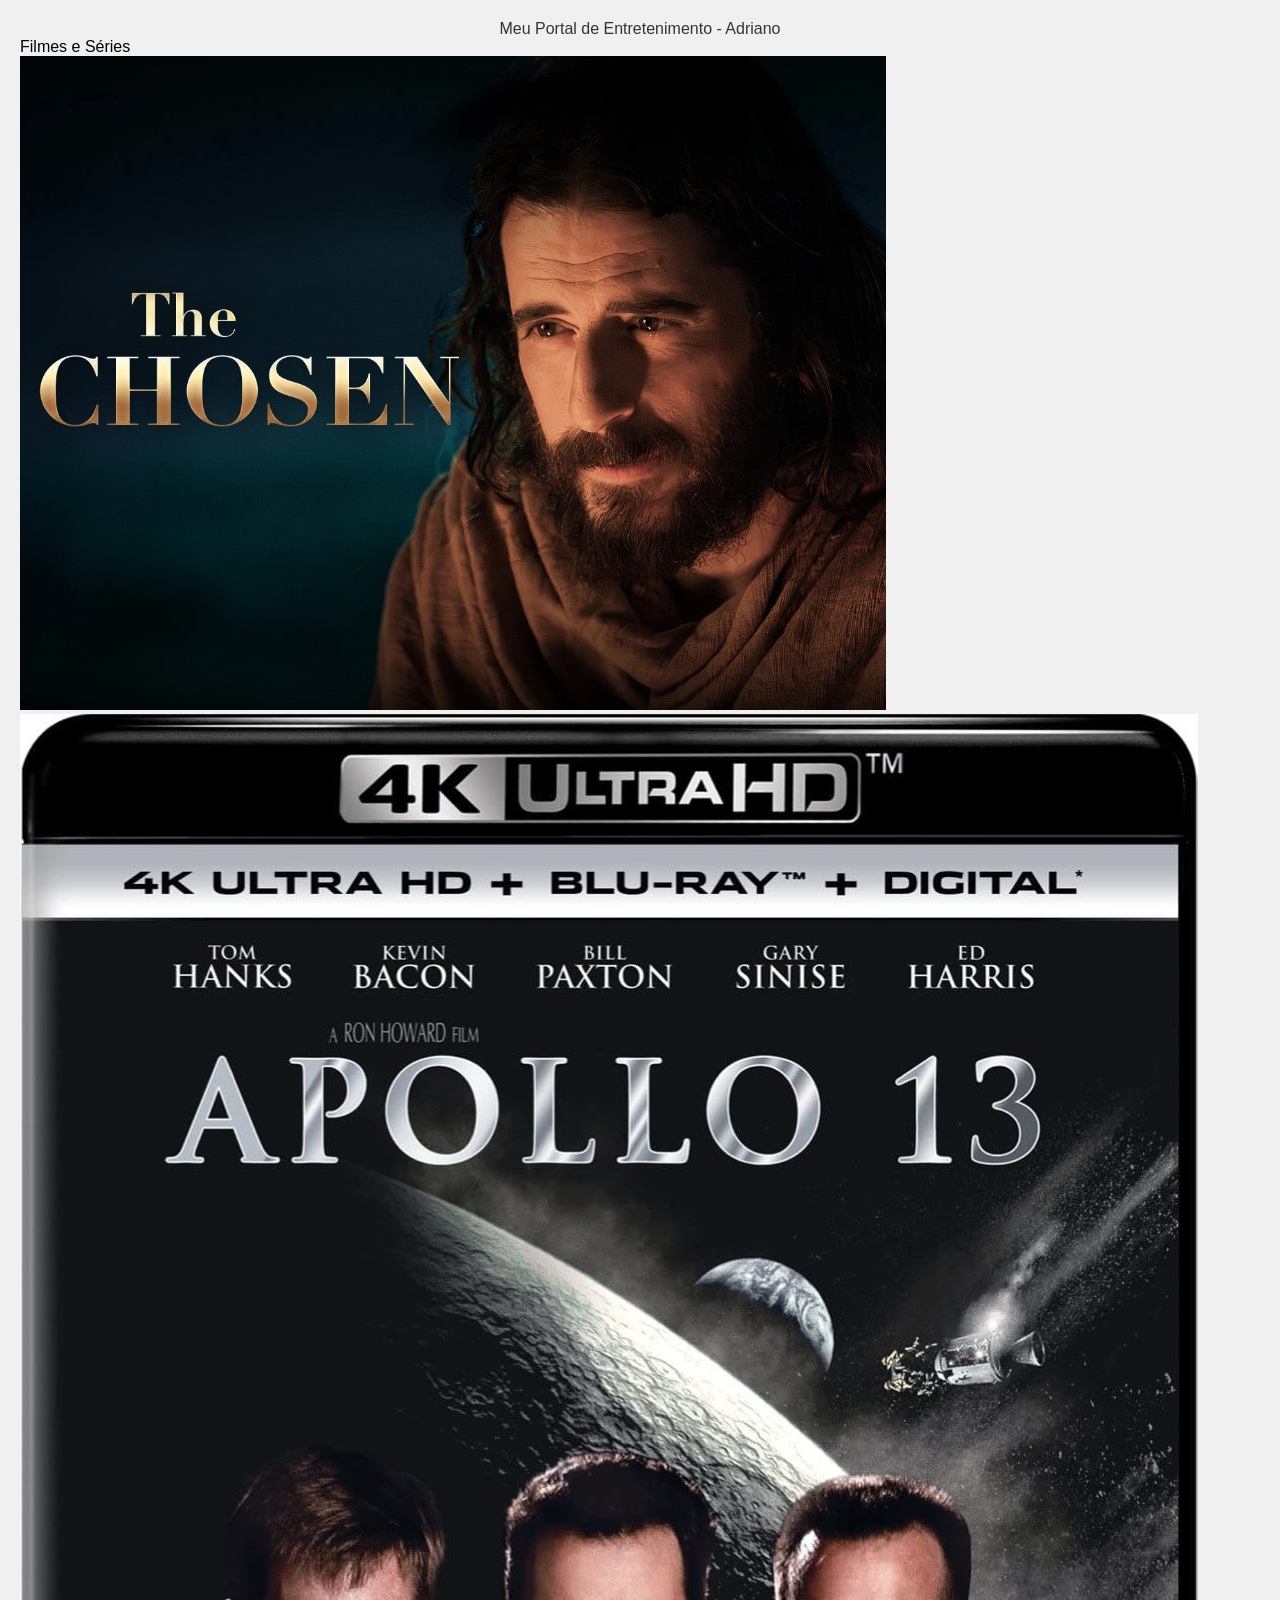
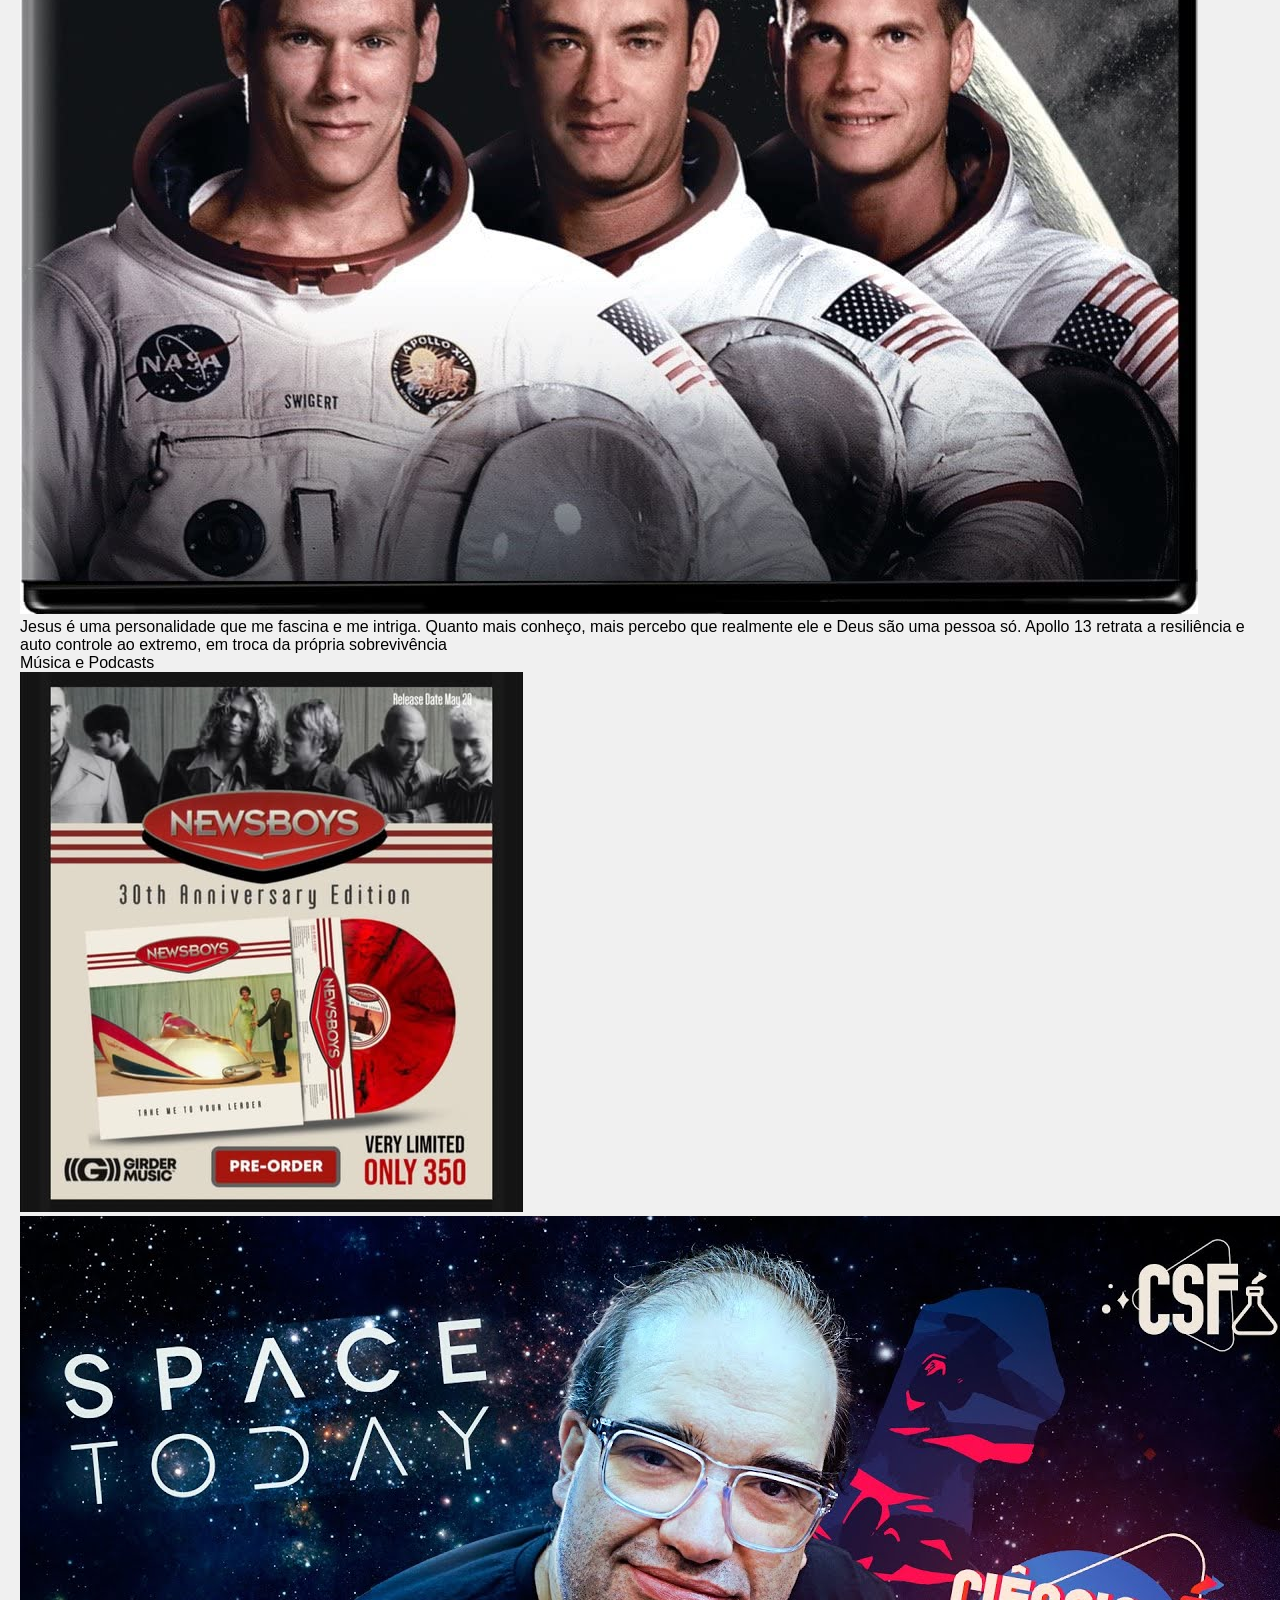
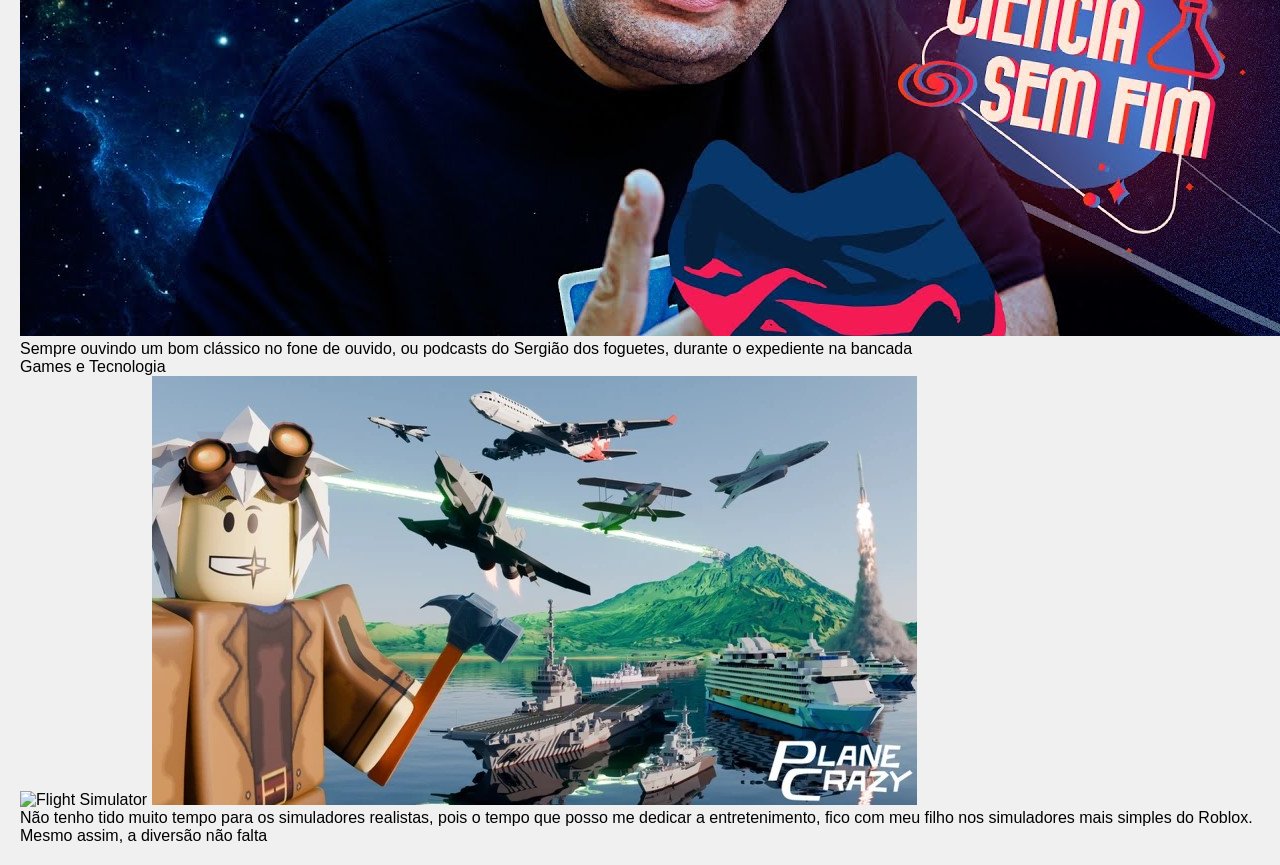
==== index.html @ e3a2c266 "ren index" ====
<!DOCTYPE html>
<html lang="pt-br">
<head>
    <meta charset="UTF-8">
    <title>Meu Portal de Entretenimento Digital</title>
    
    <link rel="stylesheet" href="reset.css">
    <link rel="stylesheet" href="estilo.css">

    <style>
        /* CSS INTERNO: Estilo rápido para o corpo */
        body {
            font-family: Arial, sans-serif;
            background-color: #f0f0f0;
            padding: 20px;
        }
    </style>
</head>
<body>

    <h1 style="text-align: center; color: #333;">Meu Portal de Entretenimento - Adriano</h1> <main id="container-principal">
        
        <section class="coluna" id="filmes">
            <h2>Filmes e Séries</h2>
            <img src="theChosen.jpg" alt="The Chosen" class="img-portal">
            <img src="Apollo13.jpg" alt="Apollo 13" class="img-portal">
            <p>Jesus é uma personalidade que me fascina e me intriga. Quanto mais conheço, mais percebo que realmente ele e Deus são uma pessoa só. Apollo 13 retrata a resiliência e auto controle ao extremo, em troca da própria sobrevivência</p>
        </section>

        <section class="coluna" id="musica">
            <h2>Música e Podcasts</h2>
            <img src="NewsBoysClassics.jpg" alt="NewsBoys Classics" class="img-portal">
            <img src="CienciaSemFim.jpg" alt="Ciência Sem Fim" class="img-portal">
            <p>Sempre ouvindo um bom clássico no fone de ouvido, ou podcasts do Sergião dos foguetes, durante o expediente na bancada</p>
        </section>

        <section class="coluna" id="games">
            <h2>Games e Tecnologia</h2>
            <img src="flightsim.jpg" alt="Flight Simulator" class="img-portal">
            <img src="Roblox.jpg" alt="Crazy Plane - Roblox" class="img-portal">
            <p>Não tenho tido muito tempo para os simuladores realistas, pois o tempo que posso me dedicar a entretenimento, fico com meu filho nos simuladores mais simples do Roblox. Mesmo assim, a diversão não falta</p>
        </section>

    </main>

</body>
</html>
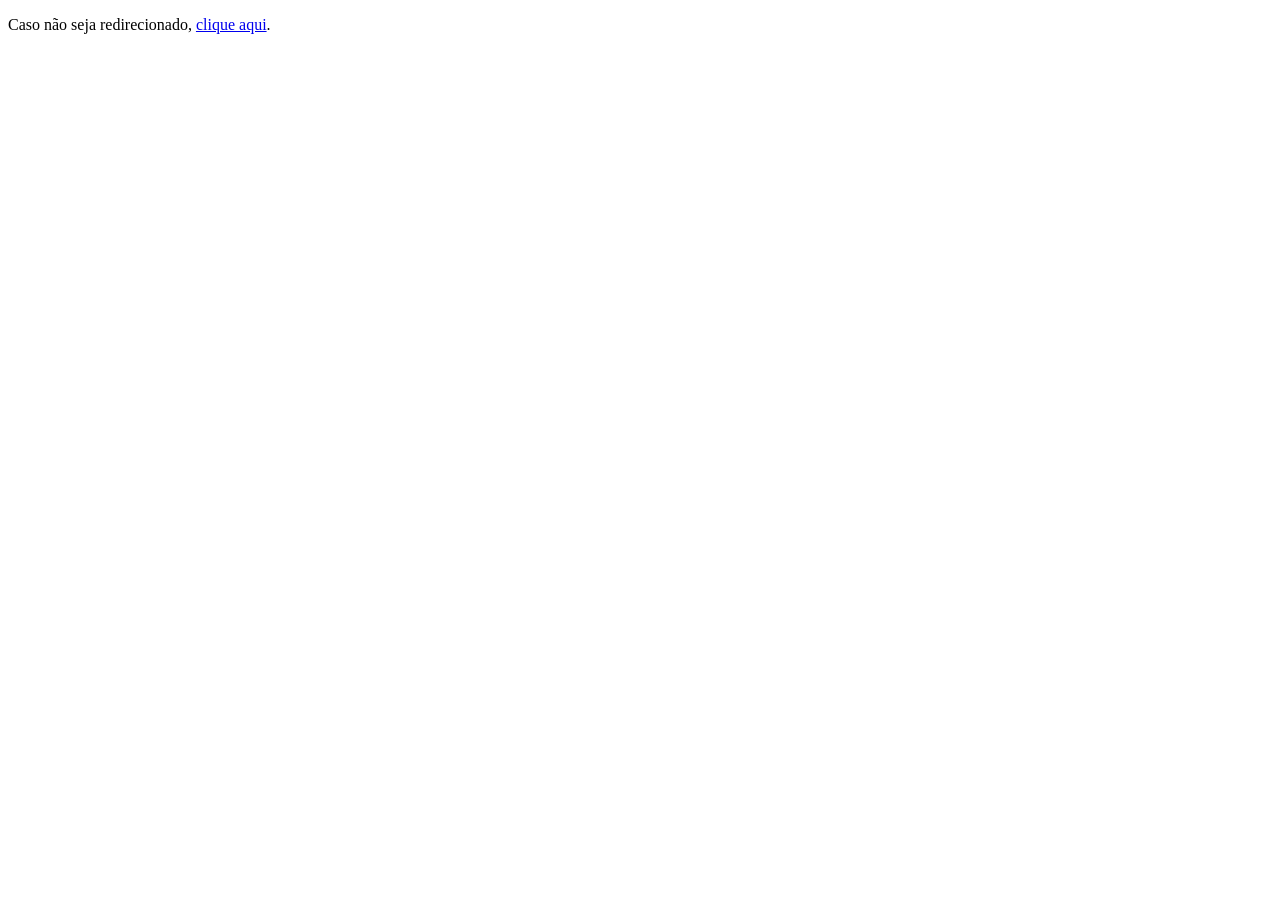
==== commit c23be105: "atualiz portal e redirect em inde" ====
--- a/index.html
+++ b/index.html
@@ -2,46 +2,10 @@
 <html lang="pt-br">
 <head>
     <meta charset="UTF-8">
-    <title>Meu Portal de Entretenimento Digital</title>
-    
-    <link rel="stylesheet" href="reset.css">
-    <link rel="stylesheet" href="estilo.css">
-
-    <style>
-        /* CSS INTERNO: Estilo rápido para o corpo */
-        body {
-            font-family: Arial, sans-serif;
-            background-color: #f0f0f0;
-            padding: 20px;
-        }
-    </style>
+    <meta http-serif="refresh" content="0; url=portal.html">
+    <title>Direcionando...</title>
 </head>
 <body>
-
-    <h1 style="text-align: center; color: #333;">Meu Portal de Entretenimento - Adriano</h1> <main id="container-principal">
-        
-        <section class="coluna" id="filmes">
-            <h2>Filmes e Séries</h2>
-            <img src="theChosen.jpg" alt="The Chosen" class="img-portal">
-            <img src="Apollo13.jpg" alt="Apollo 13" class="img-portal">
-            <p>Jesus é uma personalidade que me fascina e me intriga. Quanto mais conheço, mais percebo que realmente ele e Deus são uma pessoa só. Apollo 13 retrata a resiliência e auto controle ao extremo, em troca da própria sobrevivência</p>
-        </section>
-
-        <section class="coluna" id="musica">
-            <h2>Música e Podcasts</h2>
-            <img src="NewsBoysClassics.jpg" alt="NewsBoys Classics" class="img-portal">
-            <img src="CienciaSemFim.jpg" alt="Ciência Sem Fim" class="img-portal">
-            <p>Sempre ouvindo um bom clássico no fone de ouvido, ou podcasts do Sergião dos foguetes, durante o expediente na bancada</p>
-        </section>
-
-        <section class="coluna" id="games">
-            <h2>Games e Tecnologia</h2>
-            <img src="flightsim.jpg" alt="Flight Simulator" class="img-portal">
-            <img src="Roblox.jpg" alt="Crazy Plane - Roblox" class="img-portal">
-            <p>Não tenho tido muito tempo para os simuladores realistas, pois o tempo que posso me dedicar a entretenimento, fico com meu filho nos simuladores mais simples do Roblox. Mesmo assim, a diversão não falta</p>
-        </section>
-
-    </main>
-
+    <p>Caso não seja redirecionado, <a href="portal.html">clique aqui</a>.</p>
 </body>
 </html>
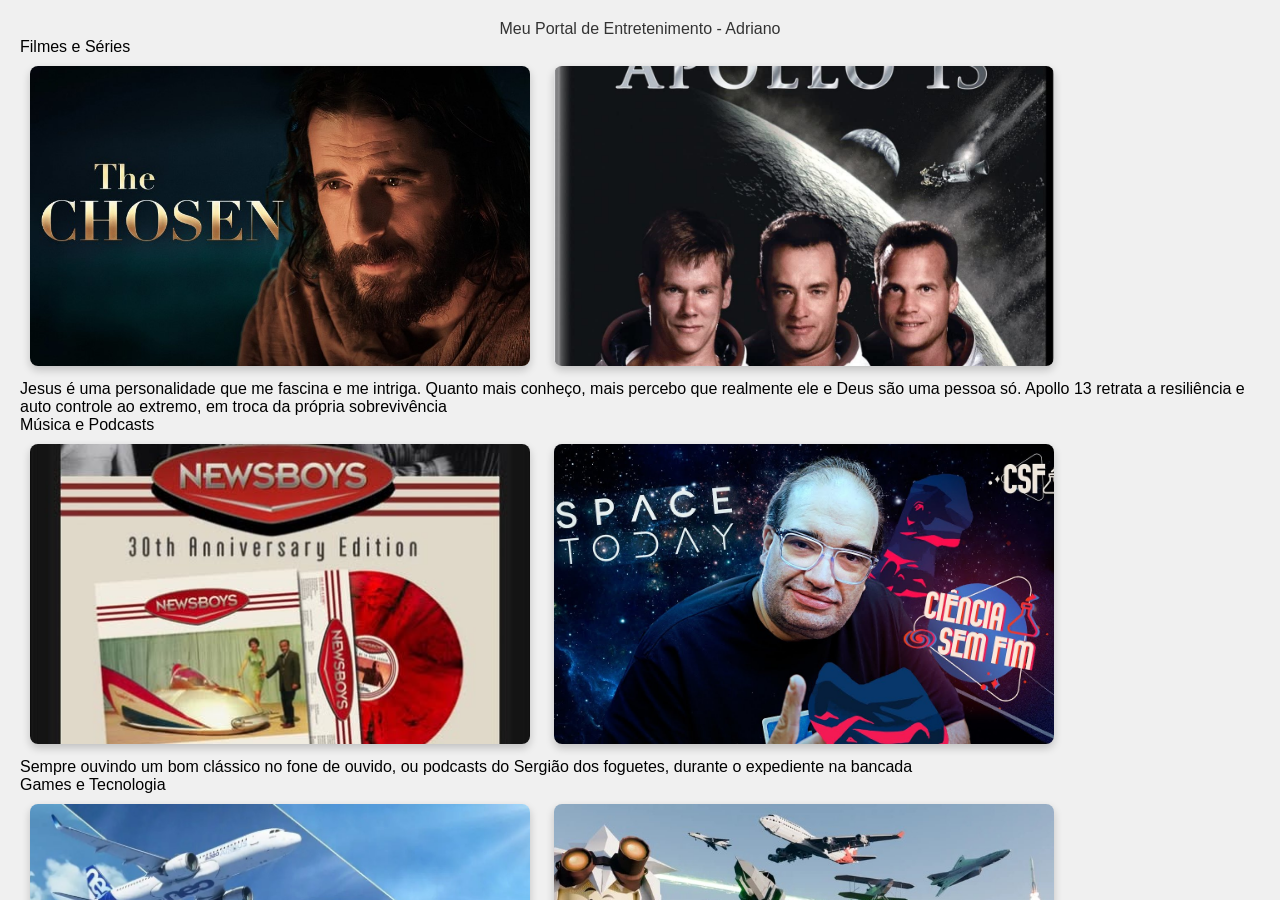
==== commit 9fc689a8: ""Implementando redirecionamento da index para o portal"" ====
--- a/index.html
+++ b/index.html
@@ -1,11 +1,10 @@
-<!DOCTYPE html>
-<html lang="pt-br">
 <head>
     <meta charset="UTF-8">
-    <meta http-serif="refresh" content="0; url=portal.html">
-    <title>Direcionando...</title>
+    <meta http-equiv="refresh" content="0; url=portal.html">
+    <title>Direcionando para o Portal...</title>
 </head>
 <body>
-    <p>Caso não seja redirecionado, <a href="portal.html">clique aqui</a>.</p>
+    <p>Caso não seja redirecionado automaticamente, <a href="portal.html">clique aqui para acessar o Portal</a>.</p>
 </body>
 </html>
+
